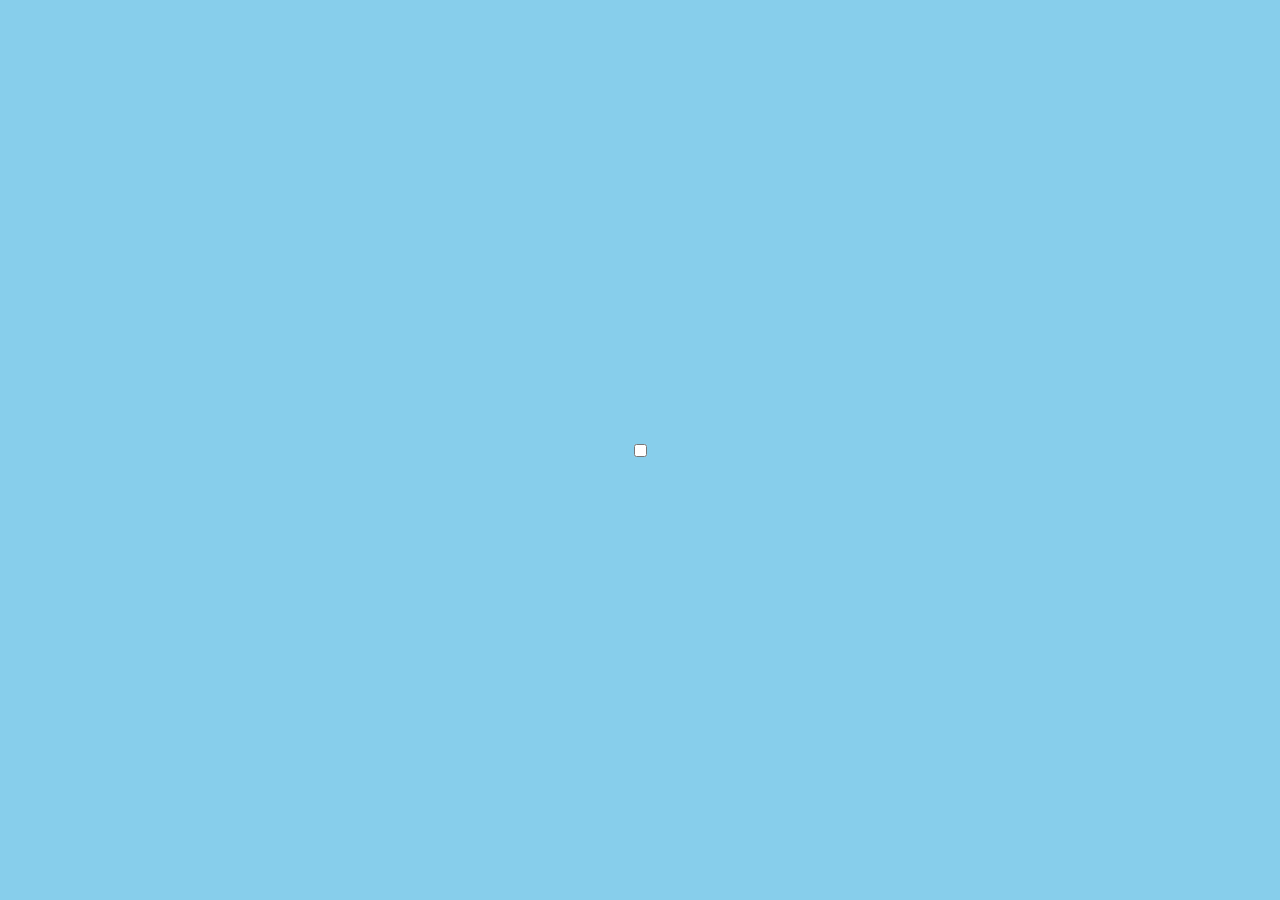
==== 메뉴2/메뉴2.html @ bd6be3be "🚧 kk" ====
<!DOCTYPE html>
<html lang="en">
<head>
  <meta charset="UTF-8">
  <meta http-equiv="X-UA-Compatible" content="IE=edge">
  <meta name="viewport" content="width=device-width, initial-scale=1.0">
  <title>Document</title>
  <link rel="stylesheet" href="./메뉴2.css">
</head>
<body>
  <div class="wrapper">
    <input type="checkbox" id="checkbox-btn">
    <label for="checkbox-btn">
      <div></div>
      <div></div>
      <div></div>
    </label>
  </div>
</body>
</html>
---- 메뉴2/메뉴2.css ----
*{
  padding: 0;
  margin: 0;
  box-sizing: border-box;
}

.wrapper{
  display: flex;
  justify-content: center;
  align-items: center;
  background-color: skyblue;
  width: 100%;
  height: 100vh;
}
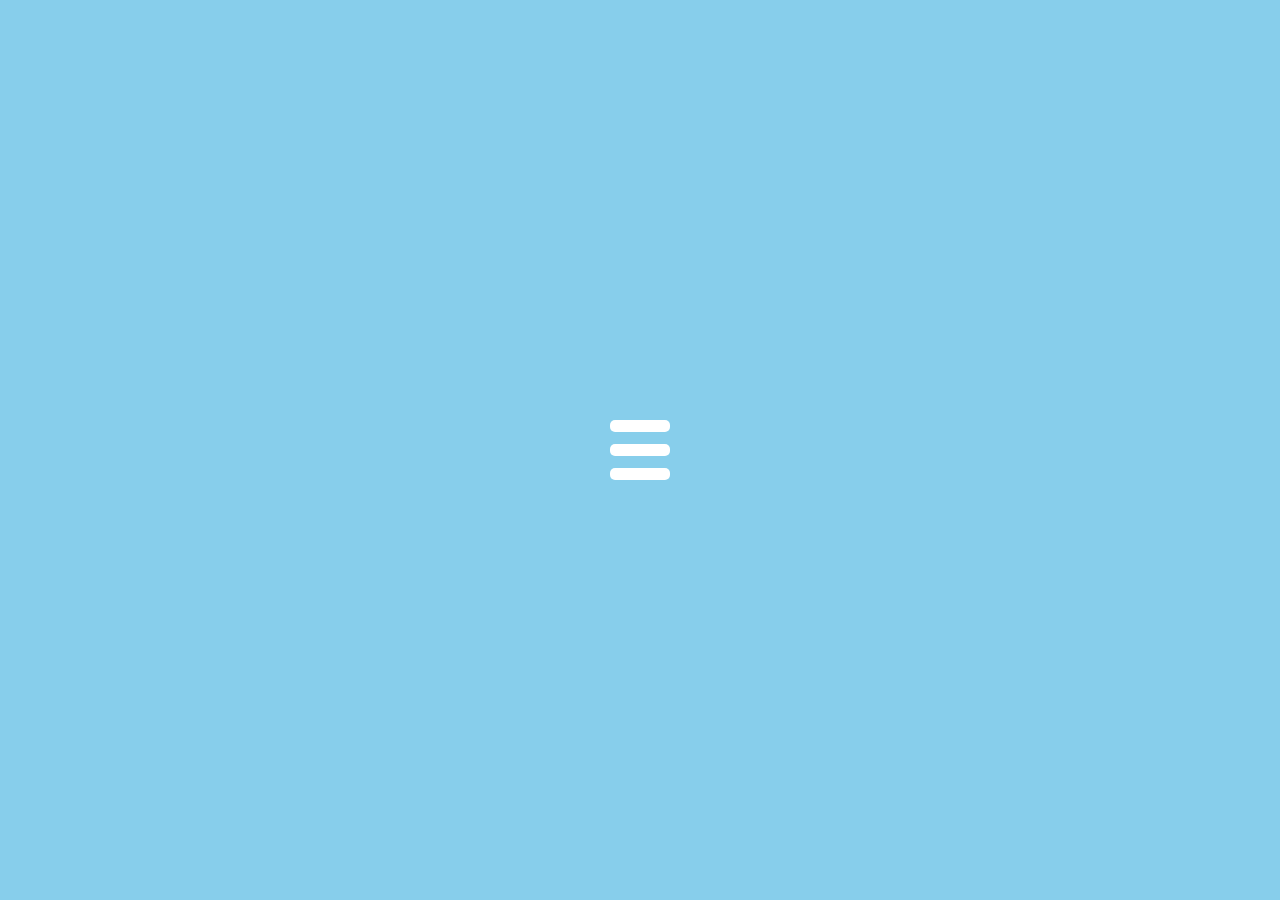
==== commit fac620f2: "🚩 End" ====
--- a/메뉴2/메뉴2.html
+++ b/메뉴2/메뉴2.html
@@ -4,7 +4,7 @@
   <meta charset="UTF-8">
   <meta http-equiv="X-UA-Compatible" content="IE=edge">
   <meta name="viewport" content="width=device-width, initial-scale=1.0">
-  <title>Document</title>
+  <title>가상 요소를 이용한 메뉴2</title>
   <link rel="stylesheet" href="./메뉴2.css">
 </head>
 <body>
--- a/메뉴2/메뉴2.css
+++ b/메뉴2/메뉴2.css
@@ -8,12 +8,44 @@
   display: flex;
   justify-content: center;
   align-items: center;
-  background-color: skyblue;
-  width: 100%;
   height: 100vh;
 }
 
+#checkbox-btn{display: none;}
+
+label{
+  width: 60px;
+  height: 60px;
+  cursor: pointer;
+}
+
+label::before{
+  content: '';
+  position: fixed;
+  top: 0;
+  bottom: 0;
+  left: 0;
+  right: 0;
+  background-color: skyblue;
+}
+
+label div{
+  position: relative;
+  height: 12px;
+  background-color: #FFF;
+  margin-bottom: 12px;
+  border-radius: 5px;
+  transition: transform 800ms ease-in-out;
+}
+
+#checkbox-btn:checked + label::before{background-color: deepskyblue;}
 
 
 
+/* css 형제 선택자 + */
 
+#checkbox-btn:checked +label div:first-child{transform: translateY(24px) rotate(405deg);}
+
+#checkbox-btn:checked +label div:nth-child(2){transform: rotate(-405deg);}
+
+#checkbox-btn:checked +label div:last-child{transform:scale(0);}